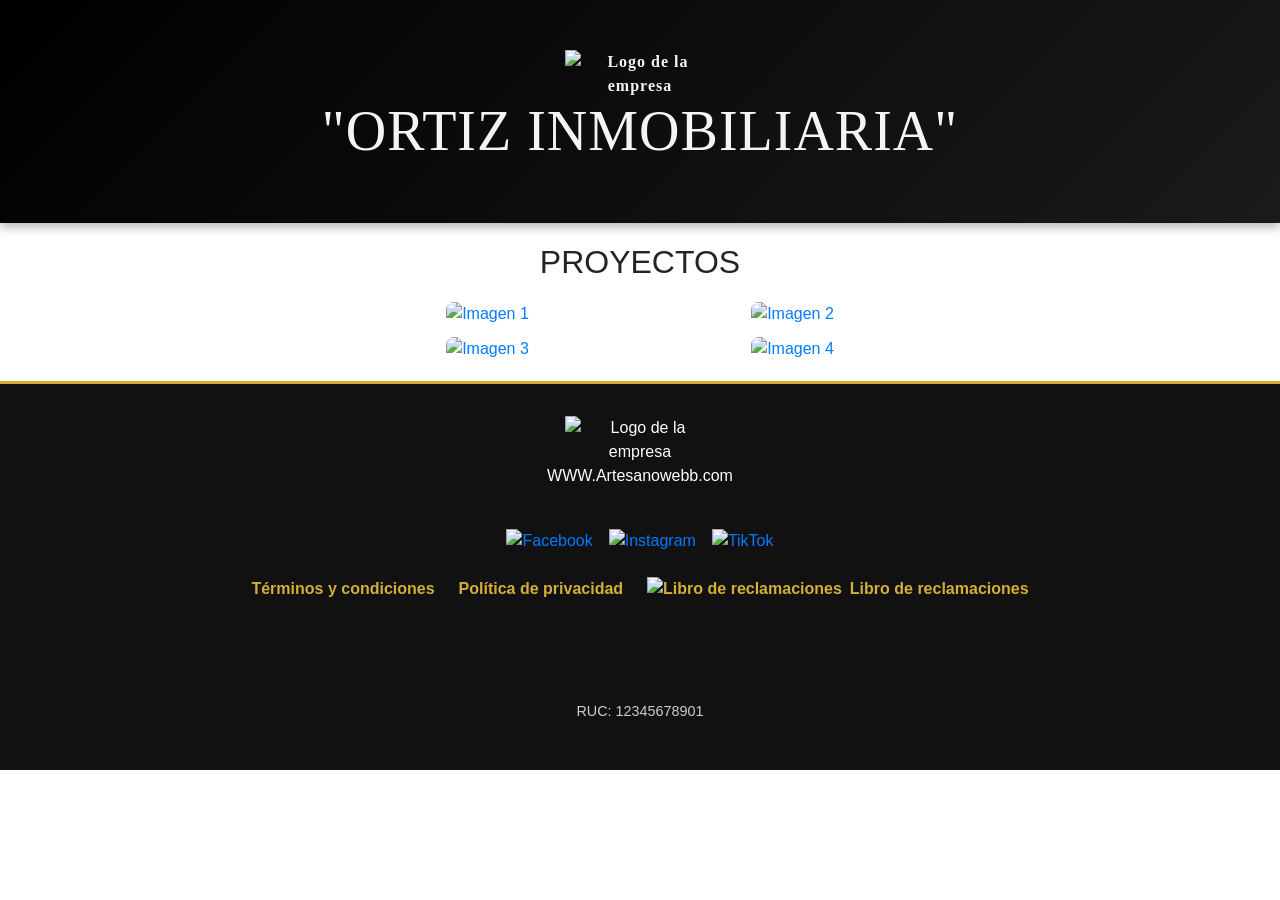
==== masias.html @ 3f0ec466 "prueba de ortiz" ====
<!DOCTYPE html>
<html lang="es">
    

<head>
    <meta charset="UTF-8">
    <meta name="viewport" content="width=device-width, initial-scale=1.0">
    <title>ArtesanoWebb</title>
    <link rel="stylesheet" href="masias.css">
    <!-- Favicon para navegadores y buscadores -->
    <link rel="icon" href="https://logotipodigital-removebg-preview(2).ico" sizes="32x32" type="image/png">
    <link rel="icon" href="https://logotipodigital-removebg-preview(3).ico" sizes="48x48" type="image/png">
    <!--carrusel-->
    <link rel="stylesheet" href="https://maxcdn.bootstrapcdn.com/bootstrap/4.0.0/css/bootstrap.min.css">



    
</head>
<body>
<!--section ajustar si quiere ser encabezado-->
       <section class="hero-frase">
        <div class="footer-logo">
      <img src="https://oiperu.com/wp-content/uploads/2025/06/logo-ortiz-inmobiliria.svg" alt="Logo de la empresa">
      
        <h1>"ORTIZ INMOBILIARIA"</h1>
    </section>
 
<div style="text-align:center; font-family:sans-serif; margin:20px;">
  <h2 style="margin-bottom:20px;">PROYECTOS</h2>
  
  <div style="display:grid; grid-template-columns:1fr 1fr; gap:10px; max-width:600px; margin:auto;">
    <a href="masiasbrochure.html">
      <img src="https://oiperu.com/wp-content/uploads/2024/02/masias-scaled.jpg" alt="Imagen 1" style="width:100%; aspect-ratio:1/1; object-fit:cover; border-radius:8px; cursor:pointer;">
    </a>
    <a href="https://direccion2.com">
      <img src="https://oiperu.com/wp-content/uploads/2025/09/vizuale-3.png" alt="Imagen 2" style="width:100%; aspect-ratio:1/1; object-fit:cover; border-radius:8px; cursor:pointer;">
    </a>
    <a href="https://direccion3.com">
      <img src="https://oiperu.com/wp-content/uploads/2024/02/v2-scaled.jpg" alt="Imagen 3" style="width:100%; aspect-ratio:1/1; object-fit:cover; border-radius:8px; cursor:pointer;">
    </a>
    <a href="https://direccion4.com">
      <img src="https://oiperu.com/wp-content/uploads/2025/07/vizuale-1.jpeg" alt="Imagen 4" style="width:100%; aspect-ratio:1/1; object-fit:cover; border-radius:8px; cursor:pointer;">
    </a>
  </div>
</div>

     <footer class="footer">
  <div class="footer-contenido">
    <!-- Logo y dirección web -->
    <div class="footer-logo">
      <img src="https://oiperu.com/wp-content/uploads/2025/06/logo-ortiz-inmobiliria.svg" alt="Logo de la empresa">
      <p>WWW.Artesanowebb.com</p>
    </div>

    <!-- Redes sociales con íconos -->
    <div class="footer-redes">
      <a href="https://facebook.com/tuempresa" target="_blank">
        <img src="FOTOS/Logo_de_Facebook.png" alt="Facebook" class="icono-red">
      </a>
      <a href="https://instagram.com/tuempresa" target="_blank">
        <img src="FOTOS/logoinstagram.png" alt="Instagram" class="icono-red">
      </a>
      <a href="https://tiktok.com/@tuempresa" target="_blank">
        <img src="FOTOS/logotipo-redes-sociales-vector-tiktok_1093524-451.avif" alt="TikTok" class="icono-red">
      </a>
    </div>

    <!-- Hipervínculos legales -->
    <div class="footer-links">
      <a href="terminosycondiciones.html">Términos y condiciones</a>
      <a href="politicaprivacidad.html">Política de privacidad</a>
      <a href="librodereclamaciones.html" class="libro-link">
         <img src="FOTOS/libro-de-reclamaciones.jpg" alt="Libro de reclamaciones" class="icono-libro">
        Libro de reclamaciones
        
        
      </a>
    </div>

    <!-- RUC -->
    <div class="footer-ruc">
      <p>RUC: 12345678901</p>
    </div>
  </div>
</footer>

</body>
</html>
---- masias.css ----
.hero-frase {
    background: linear-gradient(135deg, #000000, #1a1a1a);
    color: #f4f4f4;
    text-align: center;
    padding: 50px 20px;
    font-family: 'Playfair Display', serif;
    
    font-weight: bold;
    letter-spacing: 1px;
    box-shadow: 0 4px 10px rgba(0,0,0,0.3);
}
.hero-frase h1{
  font-size: 3rem;
}


#main-box {
    background-color: #221f1f;
    text-align: center;
    padding: 30px 0;
}

#image-container {
    text-align: center;
    position: relative;
    height: 100vh;
    overflow: hidden;
}

#image-slider {
    width: 95vw;
    position: relative;
    display: flex;
    transition: transform 0.5s ease;
    align-items: center;
    justify-content: center;
}


.slider-img {
  width: 100%;
  height: 100%;
  display: flex;
  align-items: center;
  justify-content: center;
  overflow: hidden;
}

.slider-img img {
  max-width: 100%;
  max-height: 100%;
  object-fit: contain; /* asegura que se vea completa */
}
/**/
.slider-img img {
  width: 100%;
  height: 100%;
  object-fit: contain;
  transform: none;
}


/**/
.slider-img {
  width: 100vw;
  height: 100vh;
  display: flex;
  align-items: center;
  justify-content: center;
  overflow: hidden;
}

.slider-text {
  position: absolute;
  bottom: 10%;
  left: 50%;
  transform: translateX(-50%);
  text-align: center;
  color: #fff;
  background: rgba(0,0,0,0.5);
  padding: 15px 20px;
  border-radius: 8px;
  max-width: 80%;
}

.slider-text h3 {
  font-size: 1.5rem;
  margin-bottom: 10px;
}

.slider-text p {
  font-size: 1rem;
  line-height: 1.4;
}

#prev, #next {
    font-size: 48px;
    cursor: pointer;
    color: white;
    background-color: rgba(0, 0, 0, 0.5);
    padding: 20px;
    border: none;
    outline: none;
    position: absolute;
    top: 50%;
    transform: translateY(-50%);
}

#prev {
    left: 10px;
}

#next {
    right: 10px;
}

#slider-dots {
    position: absolute;
    bottom: 10px;
    width: 100%;
    display: flex;
    justify-content: center;
}

.slider-dot {
    width: 20px;
    height: 20px;
    background-color: #fcf8f8;
    border-radius: 50%;
    display: inline-block;
    margin: 0 5px;
    cursor: pointer;
}






/* Estilos específicos para el slider 1 */
.slider-img:first-child .slider-text {
  background: rgba(0,0,0,0.65); /* fondo semitransparente más elegante */
  padding: 25px 30px;
  border-radius: 12px;
  text-align: center;
  max-width: 80%;
  margin: 0 auto;
  box-shadow: 0 6px 15px rgba(0,0,0,0.4);
}

.slider-img:first-child .slider-text h3 {
  font-size: 2.5rem; /* título grande */
  font-family: 'Playfair Display', serif;
  font-weight: bold;
  color: #D4AF37; /* dorado premium */
  margin-bottom: 15px;
  letter-spacing: 1px;
}

.slider-img:first-child .slider-text p {
  font-size: 1.2rem;
  line-height: 1.6;
  color: #f4f4f4;
  margin-bottom: 20px;
}

.slider-img:first-child .btn-cotiza {
  display: inline-block;
  background-color: #D4AF37;
  color: #000;
  font-weight: bold;
  padding: 12px 28px;
  border-radius: 8px;
  text-decoration: none;
  transition: background 0.3s ease, transform 0.3s ease;
}

.slider-img:first-child .btn-cotiza:hover {
  background-color: #b38e2f;
  transform: scale(1.08);
}

/* Ajustes responsive */
@media (max-width: 600px) {
  .slider-img:first-child .slider-text h3 {
    font-size: 1.8rem;
  }
  .slider-img:first-child .slider-text p {
    font-size: 1rem;
  }
  .slider-img:first-child .btn-cotiza {
    padding: 10px 20px;
    font-size: 0.95rem;
  }
}

.footer {
  background-color: #111;
  color: #fffefe;
  padding: 2rem;
  text-align: center;
  border-top: 3px solid #D4AF37; /* dorado */
}

.footer-contenido {
  display: flex;
  flex-direction: column;
  gap: 1.5rem;
  align-items: center;
}
s
.footer-logo img {
  max-width: 120px;
  margin-bottom: 0.5rem;
}

.footer-redes {
  display: flex;
  gap: 1rem;
}

.icono-red {
  width: 32px;   /* tamaño pequeño */
  height: 32px;
  transition: transform 0.3s;
}

.icono-red:hover {
  transform: scale(1.1); /* efecto hover */
}

.footer-links {
  display: flex;
  gap: 1.5rem;
  flex-wrap: wrap;
  justify-content: center;
  align-items: baseline; /* 🔑 asegura que todos los links se alineen por la base del texto */
}

.footer-links a {
  color: #D4AF37;
  text-decoration: none;
  font-weight: bold;
  display: inline-flex;     /* 🔑 fuerza ícono + texto en línea */
  align-items: baseline;    /* 🔑 mantiene texto a la par de la imagen */
  gap: 0.5rem;
}

.footer-links a:hover {
  text-decoration: underline;
}

.icono-libro {
  height: 80px; /* tamaño grande */
  width: auto;
  object-fit: contain;
  vertical-align: middle;
}

.footer-ruc {
  font-size: 0.9rem;
  color: #ccc;
}

.btn-cotiza {
  display: inline-block;
  background-color: #D4AF37; /* dorado */
  color: #000;
  font-weight: bold;
  padding: 10px 20px;
  border-radius: 6px;
  text-decoration: none;
  transition: background 0.3s ease, transform 0.3s ease;
}

.btn-cotiza:hover {
  background-color: #b38e2f; /* dorado más oscuro */
  transform: scale(1.05);
}

/* 📱 Ajustes para móviles */
@media (max-width: 600px) {
  .btn-cotiza {
    padding: 8px 16px;
    font-size: 0.9rem;
  }
}

/*masias/


/* Ajustes para pantallas pequeñas (celulares) */
@media (max-width: 600px) {
  .hero-frase h1 {
    font-size: 2rem; /* más pequeño en móviles */
  }

  .footer-logo img {
    max-width: 90px; /* logo más compacto */
  }

  .icono-libro {
    height: 60px; /* reduce tamaño del libro */
  }
}

/* Ajustes para pantallas grandes (PC) */
@media (min-width: 1024px) {
  .hero-frase h1 {
    font-size: 3.5rem; /* más grande en desktop */
  }

  .footer-logo img {
    max-width: 150px; /* logo más grande */
  }

  .icono-libro {
    height: 100px; /* libro más grande */
  }
}



@media (max-width: 600px) {
  #image-container {
    height: auto; /* deja que se ajuste al contenido */
    padding: 10px 0;
  }

  .slider-img {
    height: auto; /* no forzar alto fijo */
  }

  .slider-img img {
    width: 100%;
    height: auto; /* mantiene proporción */
  }
}
/* Ajustes específicos para slider 1 en móviles */
@media (max-width: 600px) {
  .slider-img:first-child .slider-text {
    background: rgba(0,0,0,0.7);
    padding: 18px 15px;
    border-radius: 10px;
    max-width: 95%;
    bottom: 5%; /* sube un poco el bloque */
  }

  .slider-img:first-child .slider-text h3 {
    font-size: 1.6rem; /* más compacto */
    margin-bottom: 10px;
    line-height: 1.2;
  }

  .slider-img:first-child .slider-text p {
    font-size: 0.95rem;
    line-height: 1.4;
    margin-bottom: 15px;
  }

  .slider-img:first-child .btn-cotiza {
    padding: 8px 16px;
    font-size: 0.9rem;
    border-radius: 6px;
  }
}
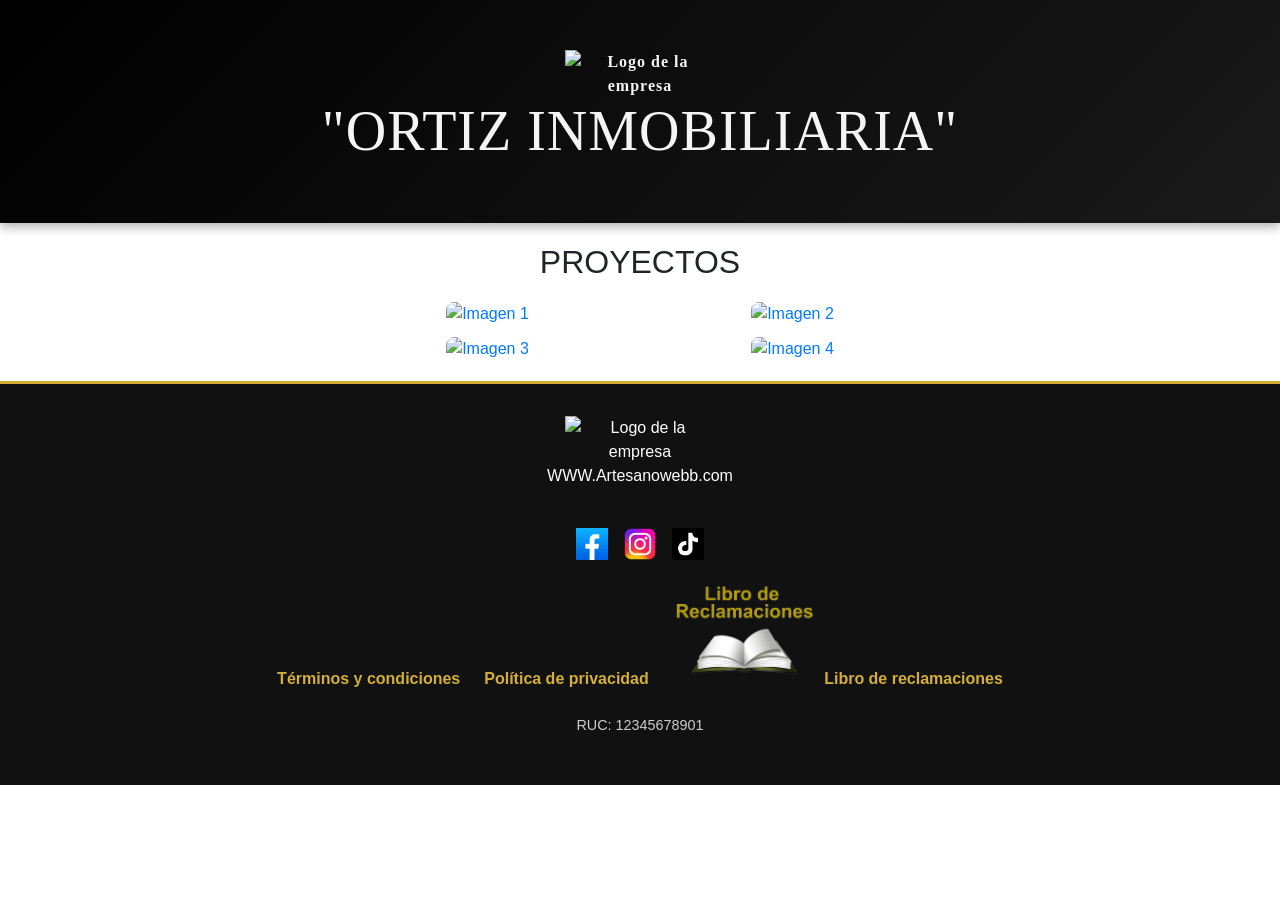
==== commit b95676dd: "subiendo proyecto" ====
--- a/masias.html
+++ b/masias.html
@@ -25,24 +25,25 @@
       
         <h1>"ORTIZ INMOBILIARIA"</h1>
     </section>
- 
+  
 <div style="text-align:center; font-family:sans-serif; margin:20px;">
   <h2 style="margin-bottom:20px;">PROYECTOS</h2>
   
-  <div style="display:grid; grid-template-columns:1fr 1fr; gap:10px; max-width:600px; margin:auto;">
+  <div class="grid-proyectos">
     <a href="masiasbrochure.html">
-      <img src="https://oiperu.com/wp-content/uploads/2024/02/masias-scaled.jpg" alt="Imagen 1" style="width:100%; aspect-ratio:1/1; object-fit:cover; border-radius:8px; cursor:pointer;">
+      <img src="https://oiperu.com/wp-content/uploads/2024/02/masias-scaled.jpg" alt="Imagen 1" class="proyecto-img">
     </a>
     <a href="https://direccion2.com">
-      <img src="https://oiperu.com/wp-content/uploads/2025/09/vizuale-3.png" alt="Imagen 2" style="width:100%; aspect-ratio:1/1; object-fit:cover; border-radius:8px; cursor:pointer;">
+      <img src="https://oiperu.com/wp-content/uploads/2025/09/vizuale-3.png" alt="Imagen 2" class="proyecto-img">
     </a>
     <a href="https://direccion3.com">
-      <img src="https://oiperu.com/wp-content/uploads/2024/02/v2-scaled.jpg" alt="Imagen 3" style="width:100%; aspect-ratio:1/1; object-fit:cover; border-radius:8px; cursor:pointer;">
+      <img src="https://oiperu.com/wp-content/uploads/2024/02/v2-scaled.jpg" alt="Imagen 3" class="proyecto-img">
     </a>
     <a href="https://direccion4.com">
-      <img src="https://oiperu.com/wp-content/uploads/2025/07/vizuale-1.jpeg" alt="Imagen 4" style="width:100%; aspect-ratio:1/1; object-fit:cover; border-radius:8px; cursor:pointer;">
+      <img src="https://oiperu.com/wp-content/uploads/2025/07/vizuale-1.jpeg" alt="Imagen 4" class="proyecto-img">
     </a>
   </div>
+</div>
 </div>
 
      <footer class="footer">
--- a/masias.css
+++ b/masias.css
@@ -12,6 +12,66 @@
 .hero-frase h1{
   font-size: 3rem;
 }
+
+
+
+/*MASIAS.HTML IMAGENES*/
+
+.grid-proyectos {
+  display: grid;
+  grid-template-columns: 1fr 1fr; /* dos columnas */
+  gap: 10px;
+  max-width: 600px;
+  margin: auto;
+}
+
+.proyecto-img {
+  width: 100%;
+  aspect-ratio: 1/1;
+  object-fit: cover;
+  border-radius: 8px;
+  cursor: pointer;
+  transition: all 0.3s ease;
+}
+
+/* Hover elegante */
+.proyecto-img:hover {
+  border: 2px solid #d4a017; /* borde dorado */
+  box-shadow: 0 6px 16px rgba(0,0,0,0.25); /* sombra */
+  transform: scale(1.03); /* zoom suave */
+  filter: brightness(1.05); /* más luz */
+}
+
+/*logo volver*/
+.logo-volver {
+  display: flex;
+  align-items: center;
+  gap: 10px;
+  text-decoration: none;
+  font-weight: 500;
+  font-size: 1rem;
+  color: #887e7e;
+  transition: color 0.3s ease;
+}
+
+.logo-volver img {
+  width: 40px;
+  height: auto;
+  transition: transform 0.3s ease;
+}
+
+.logo-volver:hover {
+  color: #d4a017; /* dorado elegante */
+}
+
+.logo-volver:hover img {
+  transform: scale(1.1);
+}
+
+
+
+
+
 
 
 #main-box {
@@ -134,7 +194,7 @@
 
 
 
-
+/*analizar si eliminarlo*/
 
 
 /* Estilos específicos para el slider 1 */
@@ -278,6 +338,190 @@
   transform: scale(1.05);
 }
 
+
+
+/* cotizar cuadro de cotizacion o seccion de cotizacion bajo el slider */
+.cotizar-box {
+  background: #fff;
+  padding: 15px;
+  border-radius: 10px;
+  box-shadow: 0 4px 12px rgba(0,0,0,0.1);
+  max-width: 280px;
+  font-family: 'Poppins', sans-serif;
+}
+
+.cotizar-box h3 {
+  margin-bottom: 10px;
+  font-size: 18px;
+  color: #333;
+}
+
+.cotizar-box input {
+  width: 100%;
+  padding: 8px;
+  margin: 6px 0;
+  border: 1px solid #ddd;
+  border-radius: 6px;
+}
+
+.cotizar-box button {
+  width: 100%;
+  padding: 10px;
+  background: #f7c600; /* amarillo premium */
+  border: none;
+  border-radius: 6px;
+  font-weight: bold;
+  cursor: pointer;
+  transition: background 0.3s ease;
+}
+
+.cotizar-box button:hover {
+  background: #e0b000;
+}
+
+
+
+/*clic abre el boton lateral aparezca*/
+/* Overlay */
+.overlay {
+  position: fixed;
+  top: 0; left: 0;
+  width: 100%; height: 100%;
+  background: rgba(0,0,0,0.5);
+  display: none;
+  z-index: 999;
+}
+
+/* Panel lateral */
+.cotizar-panel {
+  position: fixed;
+  top: 0; right: -340px;
+  width: 320px; height: 100%;
+  background: #fff;
+  box-shadow: -4px 0 12px rgba(0,0,0,0.3);
+  padding: 25px;
+  transition: right 0.4s ease;
+  z-index: 1000;
+  font-family: 'Poppins', sans-serif;
+  border-left: 3px solid #D4AF37; /* detalle dorado premium */
+}
+
+.cotizar-panel h3 {
+  margin-bottom: 15px;
+  font-size: 20px;
+  color: #333;
+  font-weight: bold;
+}
+
+.cotizar-panel input {
+  width: 100%;
+  padding: 10px;
+  margin: 8px 0;
+  border: 1px solid #ddd;
+  border-radius: 6px;
+}
+
+.cotizar-panel button {
+  width: 100%;
+  padding: 12px;
+  background: #D4AF37;
+  border: none;
+  border-radius: 6px;
+  font-weight: bold;
+  cursor: pointer;
+  transition: background 0.3s ease, transform 0.2s ease;
+}
+
+.cotizar-panel button:hover {
+  background: #b38e2f;
+  transform: scale(1.05);
+}
+
+/* Botón cerrar */
+.close-btn {
+  font-size: 24px;
+  cursor: pointer;
+  float: right;
+  color: #333;
+}
+
+
+
+
+/*codigo reutilizado para ms error y modal*/
+.error {
+  color: red;
+  font-size: 0.9rem;
+  margin-top: 0.3rem;
+  display: block;
+}
+
+.error-msg {
+  color: red;
+  font-size: 0.9rem;
+  margin-top: 0.2rem;
+  display: block;
+}
+
+.modal {
+  display: none;
+  position: fixed;
+  z-index: 1000;
+  left: 0; top: 0;
+  width: 100%; height: 100%;
+  background-color: rgba(0, 0, 0, 0.6);
+}
+
+
+.modal-contenido {
+  background-color: #fff;
+  margin: 5% auto;
+  padding: 2rem;
+  border-radius: 8px;
+  width: 90%;
+  max-width: 500px;
+  position: relative;
+  box-shadow: 0 0 10px rgba(0,0,0,0.3);
+
+  max-height: 80vh;      /* altura máxima relativa a la pantalla */
+  overflow-y: auto;      /* activa scroll vertical */
+}
+
+.modal-contenido::-webkit-scrollbar {
+  width: 8px;
+}
+.modal-contenido::-webkit-scrollbar-thumb {
+  background-color: #c49b0b;
+  border-radius: 4px;
+}
+.cerrar-modal {
+  position: absolute;
+  top: 10px; right: 15px;
+  font-size: 1.5rem;
+  cursor: pointer;
+  color: #ffffff;
+}
+
+/* Contenedor del checkbox */
+.aceptacion {
+  display: flex;
+  align-items: center;
+  justify-content: space-between; /* separa texto y checkbox */
+  gap: 0.5rem;
+  margin-top: 1rem;
+}
+
+.aceptacion label {
+  font-size: 0.95rem;
+  color: #333;
+}
+
+.aceptacion input[type="checkbox"] {
+  width: 18px;
+  height: 18px;
+  cursor: pointer;
+}
+
 /* 📱 Ajustes para móviles */
 @media (max-width: 600px) {
   .btn-cotiza {
@@ -363,4 +607,88 @@
     font-size: 0.9rem;
     border-radius: 6px;
   }
+
+
+
+
+
+
+  /* 📱 Panel de cotización en móviles */
+/* Teléfonos muy pequeños (ej. 360px - 414px) */
+@media (max-width: 400px) {
+  .cotizar-panel {
+    width: 100%;
+    height: 100%;
+    right: -100%;
+    padding: 20px;
+    font-size: 0.9rem;
+  }
+}
+
+/* Teléfonos estándar (hasta 600px) */
+@media (max-width: 600px) {
+  .cotizar-panel {
+    width: 100%;
+    height: 100%;
+    right: -100%;
+    padding: 25px;
+  }
+}
+
+/* Tablets verticales (hasta 768px) */
+@media (max-width: 768px) {
+  .cotizar-panel {
+    width: 80%;   /* ocupa gran parte pero no todo */
+    height: 100%;
+    right: -80%;
+    padding: 30px;
+  }
+}
+
+/* Tablets horizontales y pantallas medianas (hasta 960px) */
+@media (max-width: 960px) {
+  .cotizar-panel {
+    width: 60%;
+    height: 100%;
+    right: -60%;
+    padding: 30px;
+  }
+}
+
+/* Desktop grande (desde 1024px en adelante) */
+@media (min-width: 1024px) {
+  .cotizar-panel {
+    width: 320px;   /* panel lateral compacto */
+    right: -340px;
+  }
+}
+@media screen and (max-width: 770px) {
+
+  .libro-link {
+    flex-direction: column-reverse; /* texto arriba, imagen debajo */
+    align-items: center;            /* centra ambos elementos */
+    gap: 0.3rem;
+    text-align: center;             /* centra el texto */
+  }
+
+  .icono-libro {
+    height: 40px;                   /* tamaño compacto en móvil */
+    width: auto;
+    margin: 0 auto;                 /* 🔑 centra la imagen horizontalmente */
+    display: block;                 /* asegura que se comporte como bloque */
+  }  .libro-link {
+    flex-direction: column-reverse; /* texto arriba, imagen debajo */
+    align-items: center;            /* centra ambos elementos */
+    gap: 0.3rem;
+    text-align: center;             /* centra el texto */
+  }
+
+  .icono-libro {
+    height: 80px;                   /* tamaño compacto en móvil */
+    width: auto;
+    margin: 0 auto;                 /* 🔑 centra la imagen horizontalmente */
+    display: block;                 /* asegura que se comporte como bloque */
+  }
+}
+
 }
